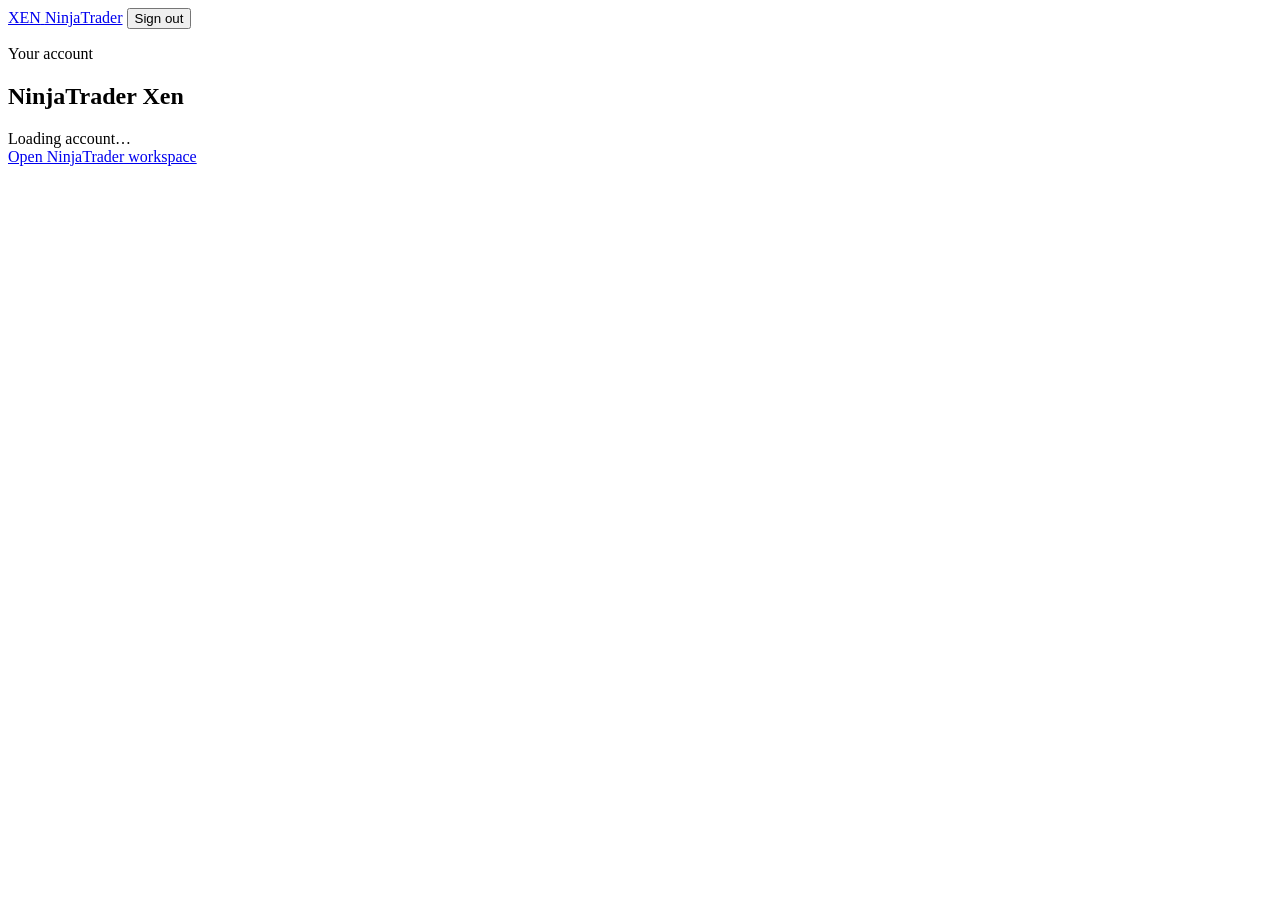
==== wwwroot/account.html @ fe178cc0 "v0.1-beta" ====
<!doctype html>
<html lang="en">
<head>
    <meta charset="utf-8">
    <meta name="viewport" content="width=device-width, initial-scale=1">
    <title>Account | NinjaTrader Xen</title>
    <link rel="stylesheet" href="/css/site.css">
</head>
<body>
    <header class="site-header">
        <a class="brand" href="/"><span class="brand-product">XEN</span> <span>NinjaTrader</span></a>
        <button id="logoutButton" class="button" type="button">Sign out</button>
    </header>

    <main class="account-shell">
        <section class="account-card account-card-wide">
            <p class="eyebrow">Your account</p>
            <h1>NinjaTrader Xen</h1>
            <div id="accountMessage" class="form-message">Loading account…</div>
            <div id="accountData" class="account-data" hidden>
                <div><strong>Email:</strong> <span id="accountEmail"></span></div>
                <div><strong>Subscriber:</strong> <span id="subscriberId"></span></div>
                <div><strong>Platform:</strong> NinjaTrader</div>
            </div>

            <div id="creditData" class="dashboard-grid" hidden>
                <article class="metric-card">
                    <span>Available credit</span>
                    <strong id="creditBalance">£0.00</strong>
                </article>
                <article class="metric-card">
                    <span>Account access</span>
                    <strong id="entitlementStatus">Pay as you go</strong>
                    <small id="entitlementExpiry"></small>
                </article>
            </div>

            <section id="transactionsSection" hidden>
                <h2>Recent transactions</h2>
                <div class="table-wrap">
                    <table>
                        <thead>
                            <tr>
                                <th>Date</th>
                                <th>Type</th>
                                <th>Amount</th>
                            </tr>
                        </thead>
                        <tbody id="transactionsBody"></tbody>
                    </table>
                </div>
                <p id="noTransactions" class="form-message" hidden>No credit transactions yet.</p>
            </section>

            <a class="button primary full-width account-workspace-link" href="/workspace.html">
                Open NinjaTrader workspace
            </a>
        </section>
    </main>

    <script src="/js/account.js"></script>
</body>
</html>
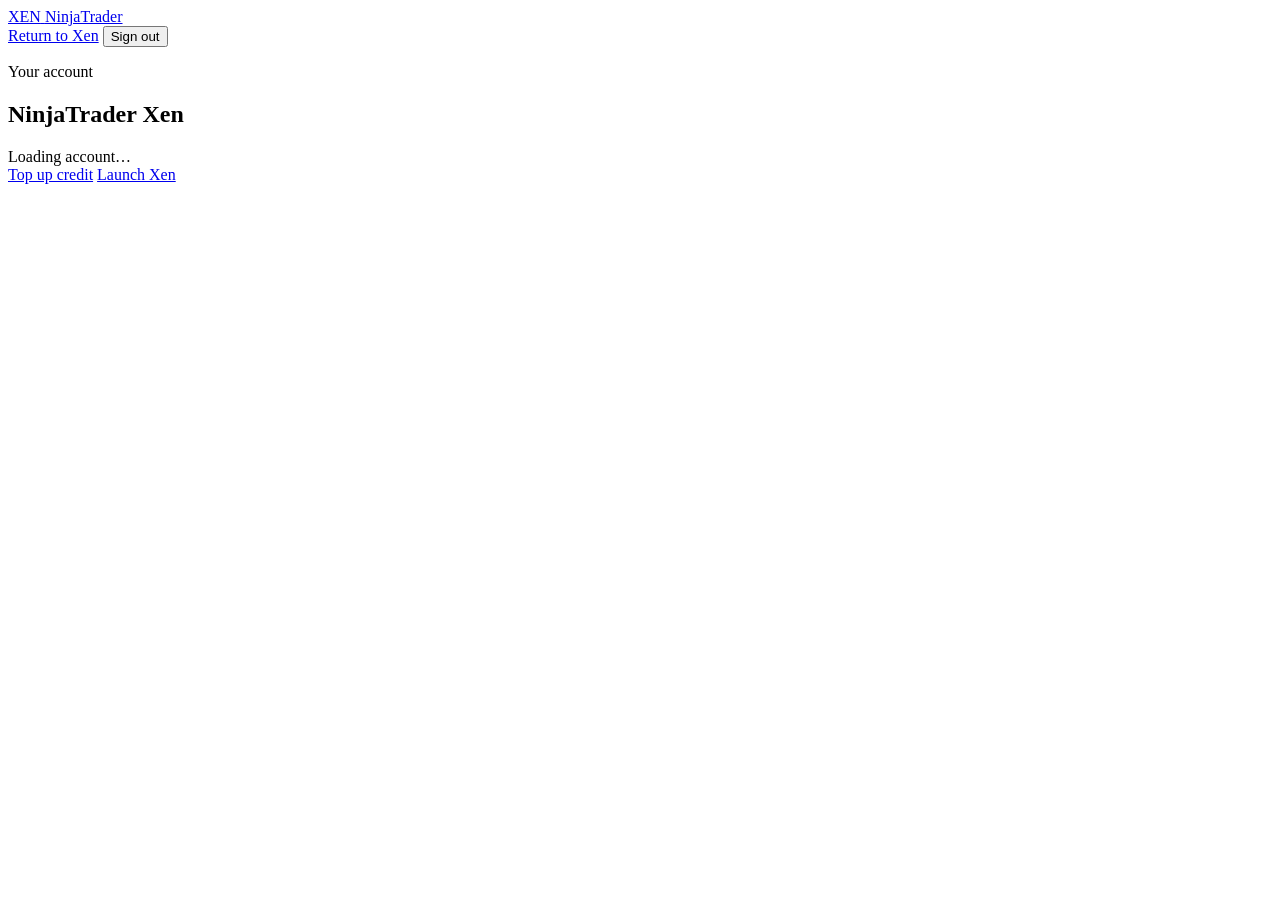
==== commit 7e4b68a4: "v0.2-beta - stripe added and free credit features" ====
--- a/wwwroot/account.html
+++ b/wwwroot/account.html
@@ -9,7 +9,10 @@
 <body>
     <header class="site-header">
         <a class="brand" href="/"><span class="brand-product">XEN</span> <span>NinjaTrader</span></a>
-        <button id="logoutButton" class="button" type="button">Sign out</button>
+        <nav class="nav-actions" aria-label="Account navigation">
+            <a class="button primary" href="/workspace.html">Return to Xen</a>
+            <button id="logoutButton" class="button" type="button">Sign out</button>
+        </nav>
     </header>
 
     <main class="account-shell">
@@ -20,7 +23,6 @@
             <div id="accountData" class="account-data" hidden>
                 <div><strong>Email:</strong> <span id="accountEmail"></span></div>
                 <div><strong>Subscriber:</strong> <span id="subscriberId"></span></div>
-                <div><strong>Platform:</strong> NinjaTrader</div>
             </div>
 
             <div id="creditData" class="dashboard-grid" hidden>
@@ -52,9 +54,10 @@
                 <p id="noTransactions" class="form-message" hidden>No credit transactions yet.</p>
             </section>
 
-            <a class="button primary full-width account-workspace-link" href="/workspace.html">
-                Open NinjaTrader workspace
-            </a>
+            <div class="account-actions">
+                <a class="button topup-button" href="/topup.html">Top up credit</a>
+                <a class="button primary" href="/workspace.html">Launch Xen</a>
+            </div>
         </section>
     </main>
 
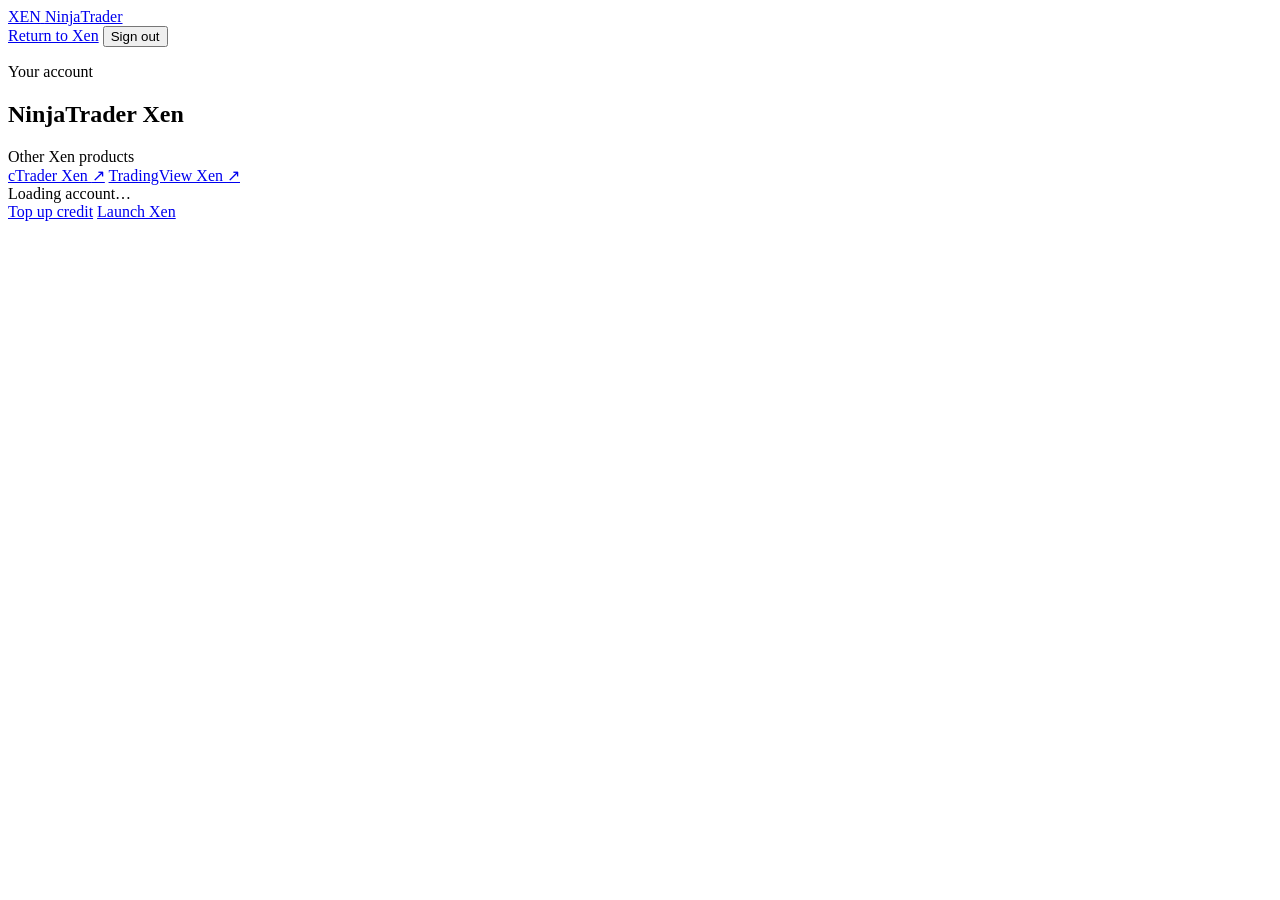
==== commit a6b355e4: "ux improvemenmts" ====
--- a/wwwroot/account.html
+++ b/wwwroot/account.html
@@ -4,6 +4,13 @@
     <meta charset="utf-8">
     <meta name="viewport" content="width=device-width, initial-scale=1">
     <title>Account | NinjaTrader Xen</title>
+    <link rel="canonical" href="https://ninja.clickalgo.com/account.html">
+    <link rel="icon" type="image/png" href="/favicon-96x96.png" sizes="96x96">
+    <link rel="icon" type="image/svg+xml" href="/favicon.svg">
+    <link rel="shortcut icon" href="/favicon.ico">
+    <link rel="apple-touch-icon" sizes="180x180" href="/apple-touch-icon.png">
+    <meta name="apple-mobile-web-app-title" content="XEN AI">
+    <link rel="manifest" href="/site.webmanifest">
     <link rel="stylesheet" href="/css/site.css">
 </head>
 <body>
@@ -17,8 +24,19 @@
 
     <main class="account-shell">
         <section class="account-card account-card-wide">
-            <p class="eyebrow">Your account</p>
-            <h1>NinjaTrader Xen</h1>
+            <div class="account-heading">
+                <div>
+                    <p class="eyebrow">Your account</p>
+                    <h1>NinjaTrader Xen</h1>
+                </div>
+                <nav class="other-xen-products" aria-label="Other Xen products">
+                    <span>Other Xen products</span>
+                    <div class="other-xen-product-links">
+                        <a href="https://ai.clickalgo.com" target="_blank" rel="noopener noreferrer">cTrader Xen <span aria-hidden="true">↗</span></a>
+                        <a href="https://tradingview.clickalgo.com" target="_blank" rel="noopener noreferrer">TradingView Xen <span aria-hidden="true">↗</span></a>
+                    </div>
+                </nav>
+            </div>
             <div id="accountMessage" class="form-message">Loading account…</div>
             <div id="accountData" class="account-data" hidden>
                 <div><strong>Email:</strong> <span id="accountEmail"></span></div>
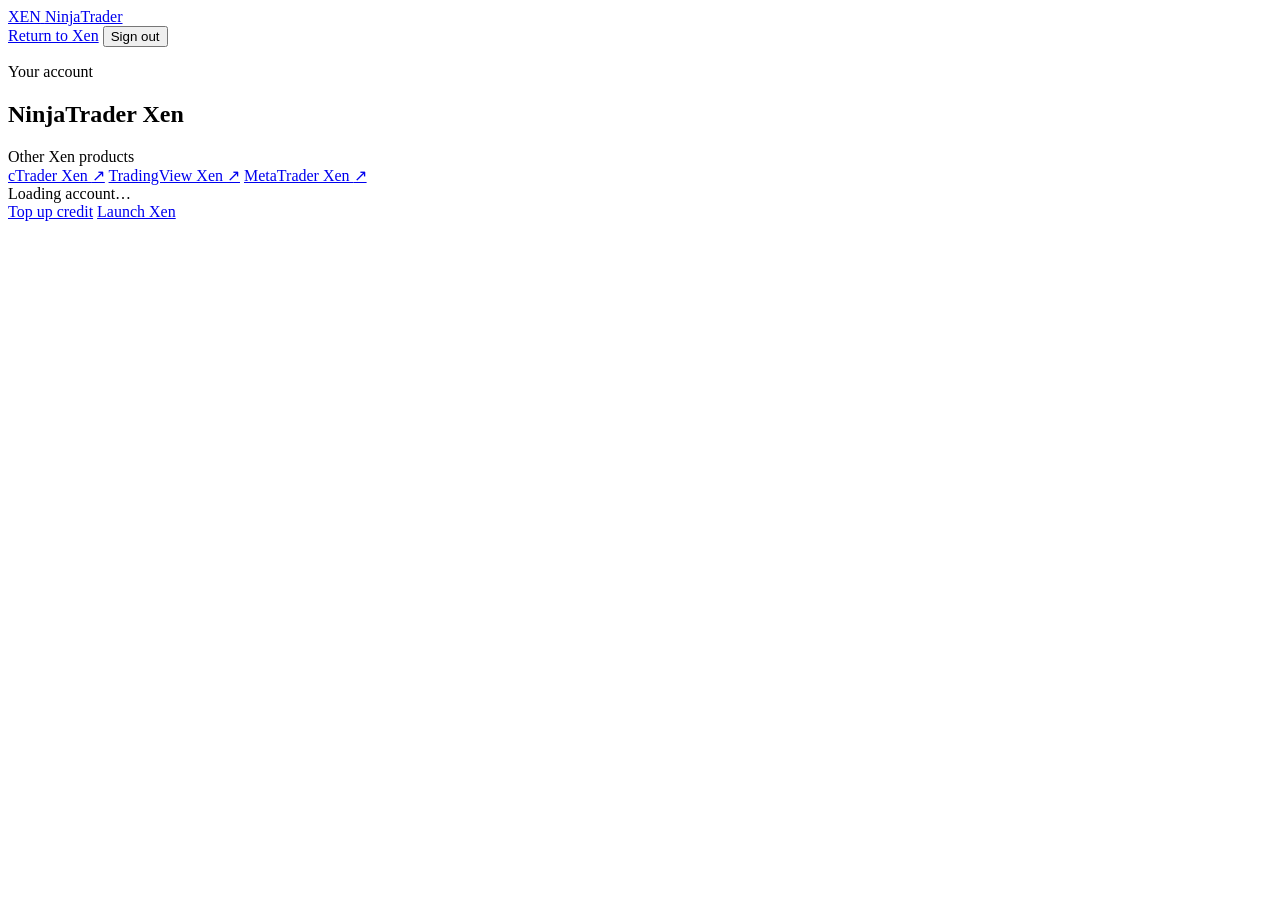
==== commit 34e25e3f: "turnstile cloudfare and anti bot protection against registration attempts." ====
--- a/wwwroot/account.html
+++ b/wwwroot/account.html
@@ -11,7 +11,7 @@
     <link rel="apple-touch-icon" sizes="180x180" href="/apple-touch-icon.png">
     <meta name="apple-mobile-web-app-title" content="XEN AI">
     <link rel="manifest" href="/site.webmanifest">
-    <link rel="stylesheet" href="/css/site.css">
+    <link rel="stylesheet" href="/css/site.css?v=account-links-2">
 </head>
 <body>
     <header class="site-header">
@@ -34,6 +34,7 @@
                     <div class="other-xen-product-links">
                         <a href="https://ai.clickalgo.com" target="_blank" rel="noopener noreferrer">cTrader Xen <span aria-hidden="true">↗</span></a>
                         <a href="https://tradingview.clickalgo.com" target="_blank" rel="noopener noreferrer">TradingView Xen <span aria-hidden="true">↗</span></a>
+                        <a href="https://meta.clickalgo.com" target="_blank" rel="noopener noreferrer">MetaTrader Xen <span aria-hidden="true">↗</span></a>
                     </div>
                 </nav>
             </div>
